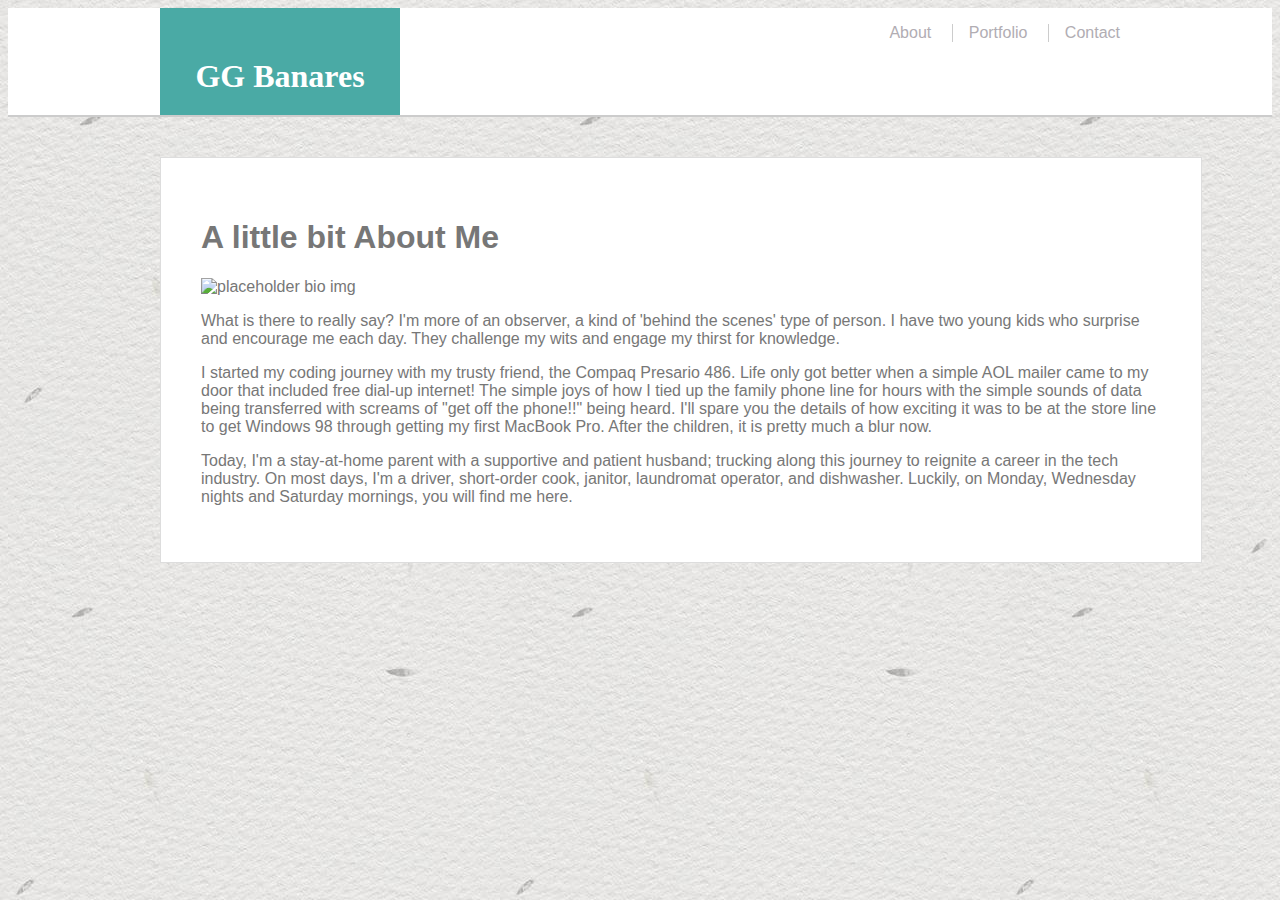
==== index.html @ 885a35c7 "text here" ====
<!DOCTYPE html>
<html lang="en">

<head>
    <meta charset="UTF-8">
    <meta name="viewport" content="width=device-width, initial-scale=1.0">
    <meta http-equiv="X-UA-Compatible" content="ie=edge">
    <title>Basic Portfolio - Assignment 1</title>
    <link rel="stylesheet" type="text/css" href="assets/css/style.css">
</head>

<!-- menubar header -->
<header>
    <div class="container">
            <nav class="menunav">
                    <ul>
                        <li><a href="#" class="active"></a>About</a></li>
                        <li><a href="portfolio.html">Portfolio</a></li>
                        <li><a href="contact.html">Contact</a></li>
                    </ul>
                </nav>
        <div class="name">
            <div class="logo">GG Banares</div>
        </div>
       
    </div>
</header>

<body>

    <div class="content">
        <div class="main">
            <h1>A little bit About Me</h1>

            <div id="headshot"><img src="https://via.placeholder.com/200x200" alt="placeholder bio img"></div>
            <p>What is there to really say? I'm more of an observer, a kind of 'behind the scenes' type of person. I
                have two young kids who surprise and encourage me each day. They challenge my wits and engage my thirst
                for knowledge.</p>
            <p>I started my coding journey with my trusty friend, the Compaq Presario 486. Life only got better when a
                simple AOL mailer came to my door that included free dial-up internet! The simple joys of how I tied up
                the family phone line for hours with the simple sounds of data being transferred with screams of "get
                off the phone!!" being heard. I'll spare you the details of how exciting it was to be at the store line
                to get Windows 98 through getting my first MacBook Pro. After the children, it is pretty much a blur
                now. </p>
            <p>Today, I'm a stay-at-home parent with a supportive and patient husband; trucking along this journey to
                reignite a career in the tech industry. On most days, I'm a driver, short-order cook, janitor,
                laundromat operator, and dishwasher. Luckily, on Monday, Wednesday nights and Saturday mornings, you
                will find me here.
            </p>
        </div>

    </div>
</body>

</html>
---- assets/css/style.css ----
html {
	position: relative;
}
html, body {
	font-family: Arial, 'Helvetica Neue', Helvetica, sans-serif;
	color: #777777;
	background-color: #efefef;
	background: #efefef url("../images/5989640298695169161.jpg");
}

header {
	width: 100%;
	height: auto;
	border-bottom: 2px solid #cccccc;
	background-color: #ffffff;
}

header .container {
	width: 960px;
	margin: 0 auto;
}

.logo {
    font-family: Georgia, 'Times New Roman', Times, serif;
    color: #fff;
    padding: 20px;
    text-align: center;
    background: #4aaaa5;
    width: 200px;  
    margin: 0;
    font-size: 2em;
    font-weight:bold;
}

.name {
    width: 50%;

}

.menunav {
	width: 960px;
	text-align: right;
	color: #b1adb3;
    font-weight: normal;
    float:right;
}

.menunav ul li {
	display: inline-block;
	padding-left: 1em;
	margin-left: 1em;
}

.menunav ul li a {
	color: #b1adb3;
	text-decoration: none;
	-webkit-transition: color .4s;
	transition: color .4s;
}

.menunav ul li a:hover {
	color: #4aaaa5;
}

.menunav ul li a.active {
	color: #000000;
}

.menunav ul li+li {
	border-left: 1px solid #cccccc;
}


.content {
	width: 960px;
	clear: both;
	margin: 0 auto 6em auto;
}

.main {
	display: inline-block;
	width: 960px;
	margin: 40px 0;
	padding: 40px;
	background-color: #ffffff;
	border: 1px solid #dddddd;
}

headshot {
	float: left;
	
	width: 200px;
	height: 200px;
}
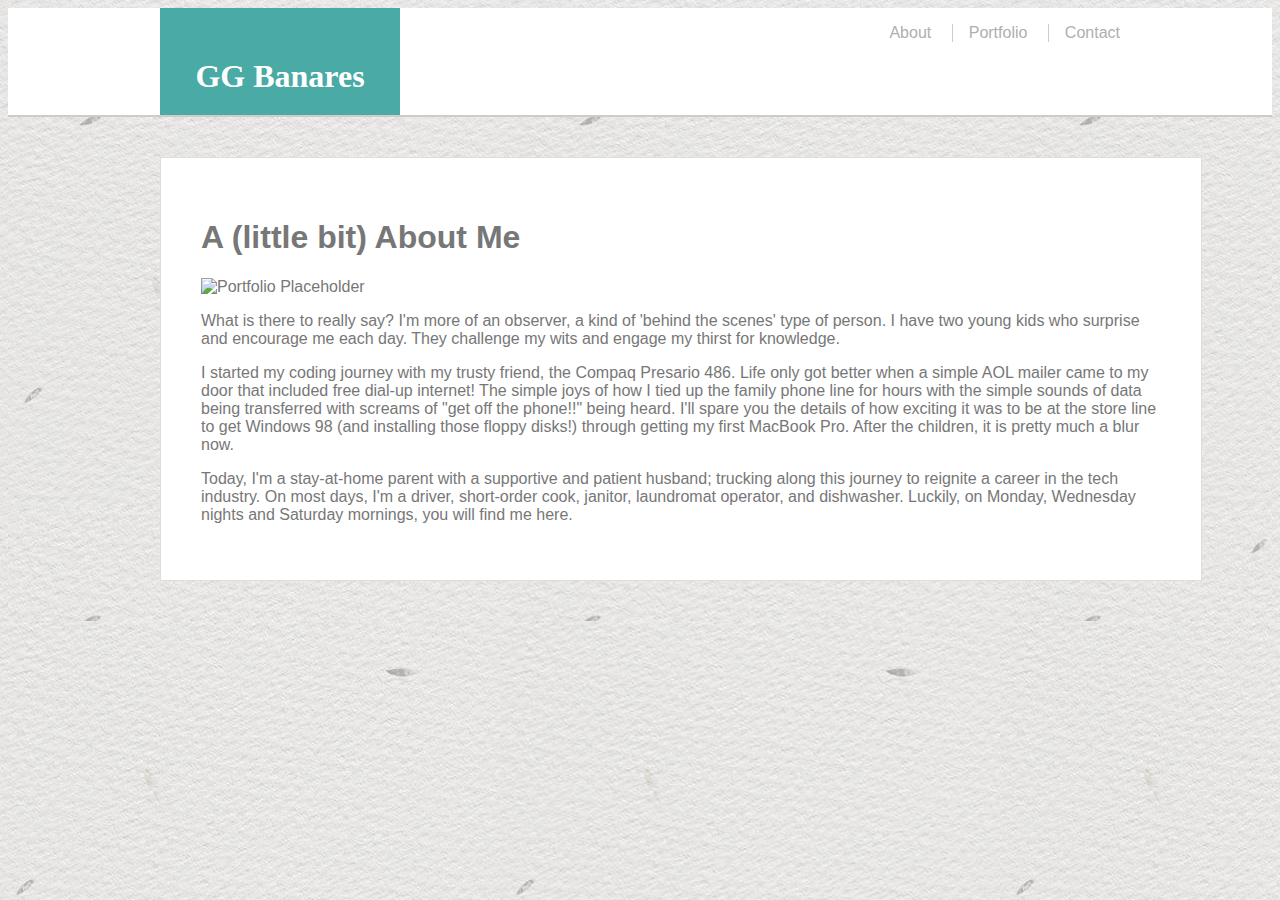
==== commit 6c8dfeff: "update" ====
--- a/index.html
+++ b/index.html
@@ -26,13 +26,14 @@
     </div>
 </header>
 
+<!-- main body text content -->
 <body>
 
     <div class="content">
         <div class="main">
-            <h1>A little bit About Me</h1>
+            <h1>A (little bit) About Me</h1>
 
-            <div id="headshot"><img src="https://via.placeholder.com/200x200" alt="placeholder bio img"></div>
+            <div id="headshot"><img src="https://via.placeholder.com/200x200" alt="Portfolio Placeholder"></div>
             <p>What is there to really say? I'm more of an observer, a kind of 'behind the scenes' type of person. I
                 have two young kids who surprise and encourage me each day. They challenge my wits and engage my thirst
                 for knowledge.</p>
@@ -40,8 +41,7 @@
                 simple AOL mailer came to my door that included free dial-up internet! The simple joys of how I tied up
                 the family phone line for hours with the simple sounds of data being transferred with screams of "get
                 off the phone!!" being heard. I'll spare you the details of how exciting it was to be at the store line
-                to get Windows 98 through getting my first MacBook Pro. After the children, it is pretty much a blur
-                now. </p>
+                to get Windows 98 (and installing those floppy disks!) through getting my first MacBook Pro. After the children, it is pretty much a blur now. </p>
             <p>Today, I'm a stay-at-home parent with a supportive and patient husband; trucking along this journey to
                 reignite a career in the tech industry. On most days, I'm a driver, short-order cook, janitor,
                 laundromat operator, and dishwasher. Luckily, on Monday, Wednesday nights and Saturday mornings, you
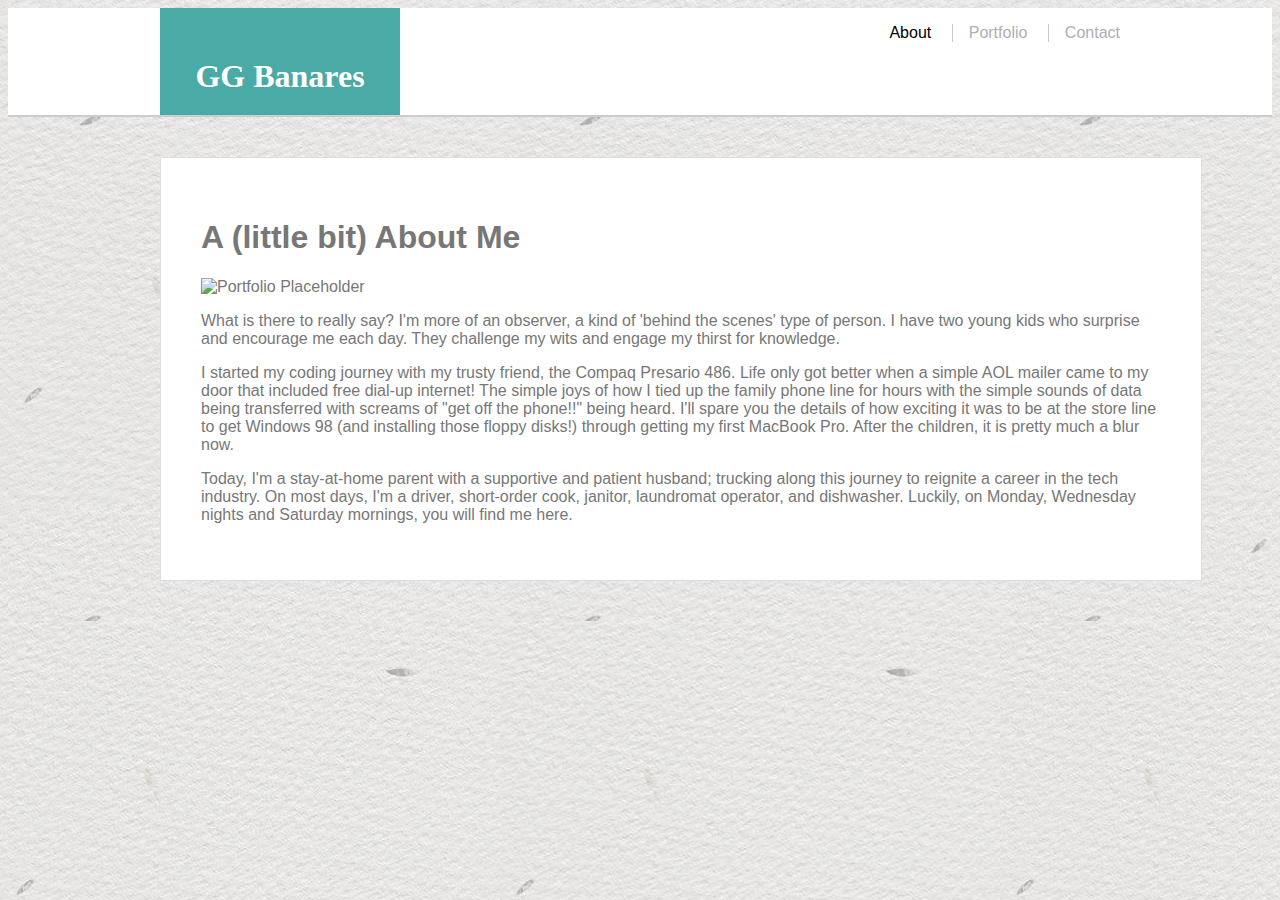
==== commit c09961ca: "correcting links" ====
--- a/index.html
+++ b/index.html
@@ -14,7 +14,7 @@
     <div class="container">
             <nav class="menunav">
                     <ul>
-                        <li><a href="#" class="active"></a>About</a></li>
+                        <li><a href="#" class="active">About</a></li>
                         <li><a href="portfolio.html">Portfolio</a></li>
                         <li><a href="contact.html">Contact</a></li>
                     </ul>
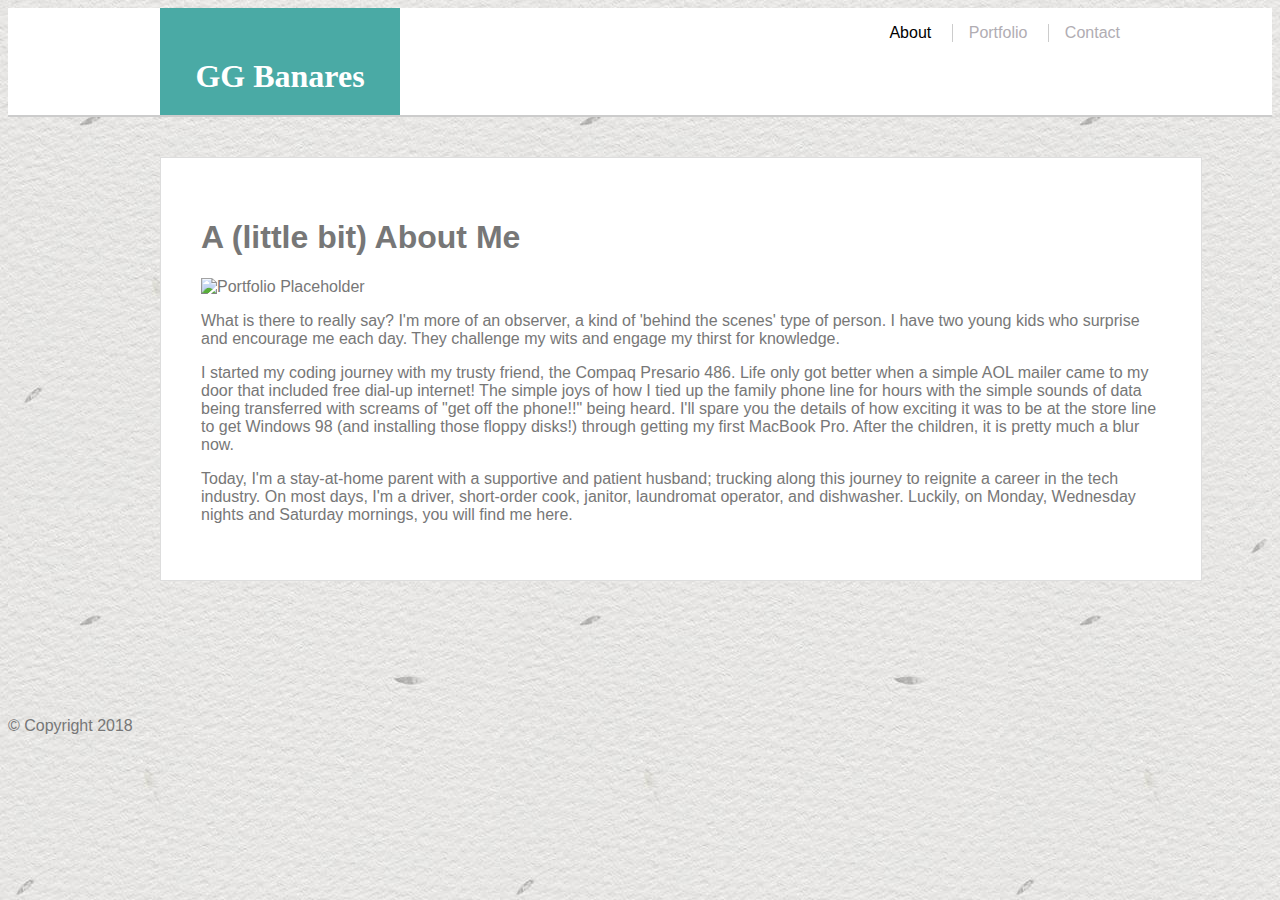
==== commit 3112a671: "footer" ====
--- a/index.html
+++ b/index.html
@@ -52,4 +52,7 @@
     </div>
 </body>
 
+<footer>
+        &copy; Copyright 2018
+</footer>
 </html>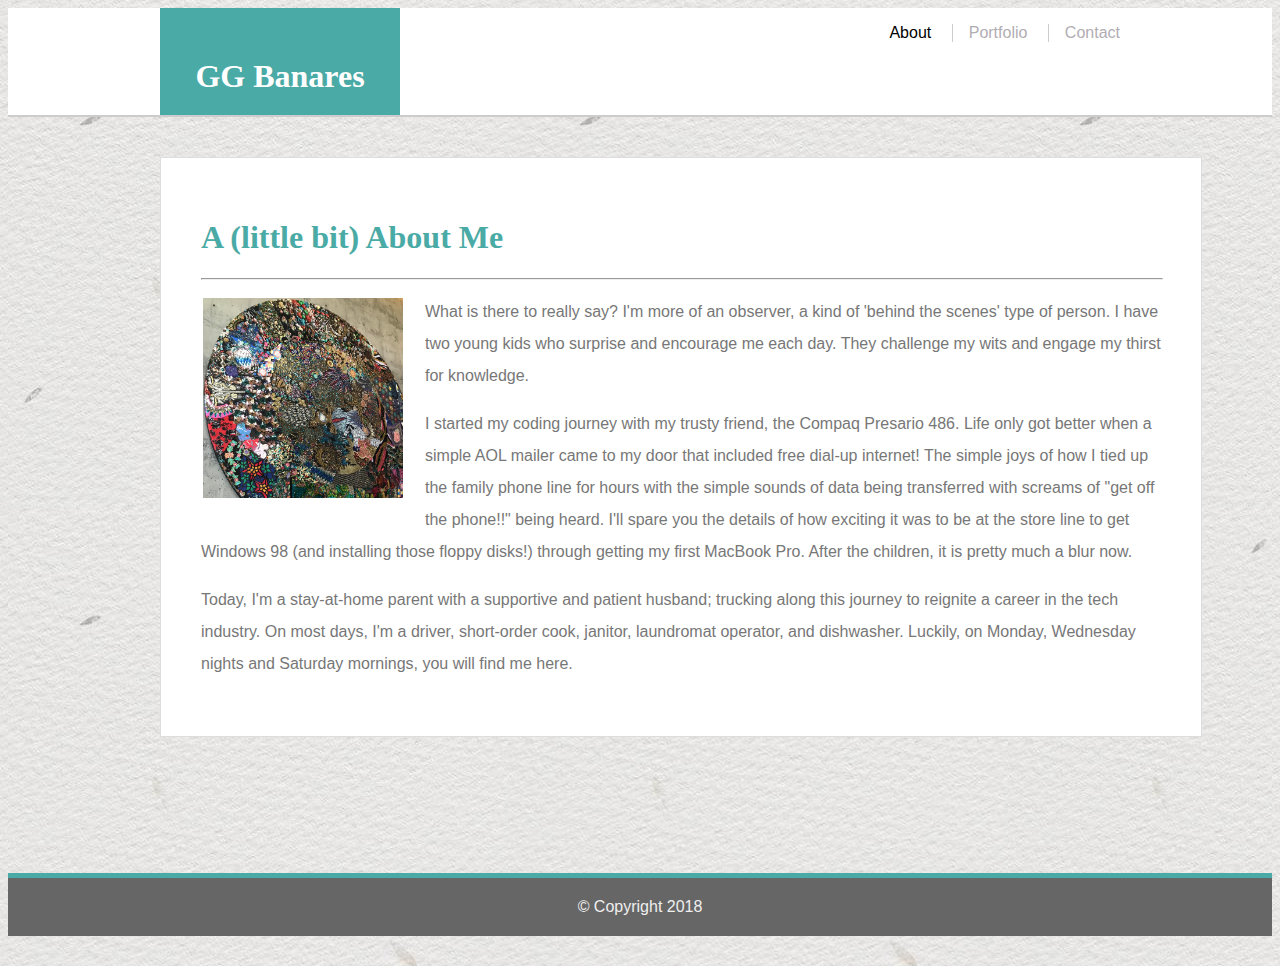
==== commit fe068802: "updated footer" ====
--- a/index.html
+++ b/index.html
@@ -11,7 +11,7 @@
 
 <!-- menubar header -->
 <header>
-    <div class="container">
+            <div class="container">
             <nav class="menunav">
                     <ul>
                         <li><a href="#" class="active">About</a></li>
@@ -32,8 +32,9 @@
     <div class="content">
         <div class="main">
             <h1>A (little bit) About Me</h1>
-
-            <div id="headshot"><img src="https://via.placeholder.com/200x200" alt="Portfolio Placeholder"></div>
+            <hr width="100%">
+            <div class="maintxt">
+            <img src="assets/images/imgprofile.jpg" alt="Portfolio Placeholder">
             <p>What is there to really say? I'm more of an observer, a kind of 'behind the scenes' type of person. I
                 have two young kids who surprise and encourage me each day. They challenge my wits and engage my thirst
                 for knowledge.</p>
@@ -48,6 +49,7 @@
                 will find me here.
             </p>
         </div>
+    </div>
 
     </div>
 </body>
--- a/assets/css/style.css
+++ b/assets/css/style.css
@@ -1,3 +1,17 @@
+/*  
+   * Teal color (used for headings and backgrounds): `#4aaaa5`
+   * Regular font color (used for paragraphs and all text besides the headings): `#777777`
+   * Main header background color: `#ffffff`
+   * Main header border color: `#cccccc`
+   * Footer background color: `#666666`
+   * Main content background color: `#ffffff`
+   * Main content border color: `#dddddd`
+
+   * For heading fonts use `font-family: 'Georgia', Times, Times New Roman, serif;`.
+   * For all other fonts use `'Arial', 'Helvetica Neue', Helvetica, sans-serif;`.
+*/
+
+
 html {
 	position: relative;
 }
@@ -5,19 +19,26 @@
 	font-family: Arial, 'Helvetica Neue', Helvetica, sans-serif;
 	color: #777777;
 	background-color: #efefef;
-	background: #efefef url("../images/5989640298695169161.jpg");
+	background: #ffffff url("../images/5989640298695169161.jpg");
 }
 
 header {
 	width: 100%;
 	height: auto;
 	border-bottom: 2px solid #cccccc;
-	background-color: #ffffff;
+    background-color: #ffffff;
+
 }
 
 header .container {
 	width: 960px;
-	margin: 0 auto;
+  margin: 0 auto;
+
+}
+.clearfix::after {
+    content: "";
+    clear: both;
+    display: table;
 }
 
 .logo {
@@ -43,6 +64,7 @@
 	color: #b1adb3;
     font-weight: normal;
     float:right;
+
 }
 
 .menunav ul li {
@@ -59,11 +81,12 @@
 }
 
 .menunav ul li a:hover {
-	color: #4aaaa5;
+    color: #ffb67d;
+    font-weight: bold;
 }
 
 .menunav ul li a.active {
-	color: #000000;
+    color: #000000;
 }
 
 .menunav ul li+li {
@@ -74,7 +97,7 @@
 .content {
 	width: 960px;
 	clear: both;
-	margin: 0 auto 6em auto;
+    margin: 0 auto 6em auto;
 }
 
 .main {
@@ -85,10 +108,72 @@
 	background-color: #ffffff;
 	border: 1px solid #dddddd;
 }
+h1 {
+    color: #4aaaa5;
+    font-family: Georgia, 'Times New Roman', Times, serif;
+}
+div.maintxt {
+    line-height: 2em;
+}
+img {
+    float:left;
+	width: 200px;
+    height: 200px;
+    padding: 2px;
+    margin: 0 20px 20px 0 ;
+}
 
-headshot {
-	float: left;
-	
-	width: 200px;
-	height: 200px;
+footer { 
+    width: 100%;
+    text-align: center;
+    margin-top: 30px;
+    margin-bottom: 30px;
+    padding: 20px 0px 20px 0px;
+    background-color:#666666;
+    color: #efefef;
+    border-top: 5px solid #4aaaa5;
+ 
 }
+
+/* Contact Page - see examples on W3schools.com */
+/* Style inputs with type="text", select elements and textareas */
+input[type=text], select, textarea {
+    width: 100%; /* Full width */
+    padding: 12px; /* Some padding */  
+    border: 1px solid #ccc; /* Gray border */
+    border-radius: 4px; /* Rounded borders */
+    box-sizing: border-box; /* Make sure that padding and width stays in place */
+    margin-top: 6px; /* Add a top margin */
+    margin-bottom: 16px; /* Bottom margin */
+    resize: vertical /* Allow the user to vertically resize the textarea (not horizontally) */
+}
+
+/* Style the submit button with a specific background color etc */
+input[type=submit] {
+    background-color: #4aaaa5;
+    color: white;
+    padding: 12px 20px;
+    border: none;
+    border-radius: 4px;
+    cursor: pointer;
+}
+
+/* When moving the mouse over the submit button, add a darker green color */
+input[type=submit]:hover {
+    background-color: #585858;
+}
+
+/* Portfolio Page */
+/* Three image containers (use 25% for four, and 50% for two, etc) */
+.column {
+    float: left;
+    width: 33.3%;
+    padding: 5px;
+  }
+  
+  /* Clear floats after image containers */
+  .row::after {
+    content: "";
+    clear: both;
+    display: table;
+  }